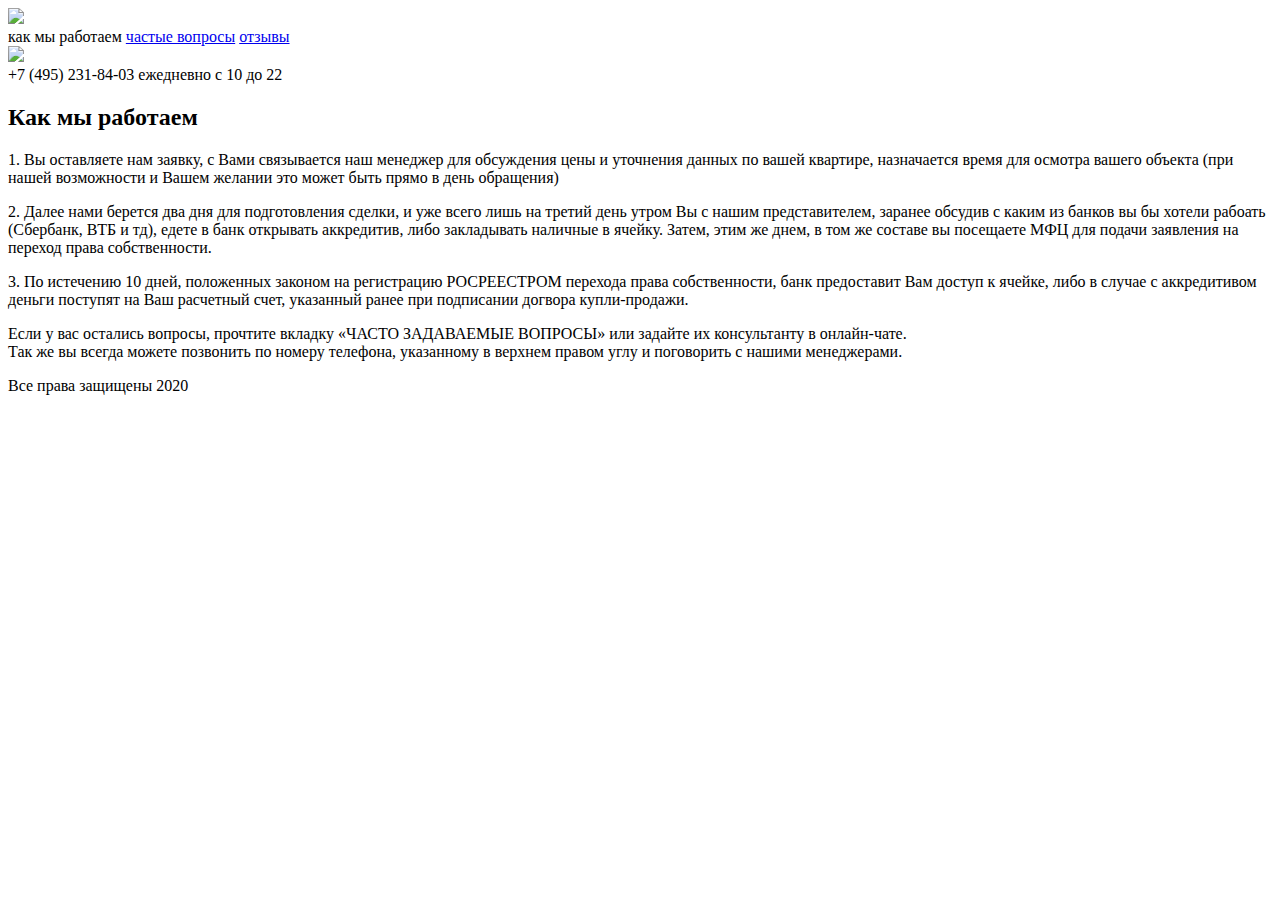
==== static/about/index.html @ acd89c36 "Первый коммит!" ====
<!DOCTYPE html>
<html>

<head>

    <meta charset="utf-8" />
    <title>Как мы работаем</title>
    <link rel="stylesheet" href="/css/style.css?v=5">
    <link rel="stylesheet" type="text/css" href="/property.css?v=138">
    <meta name="viewport" content="width=device-width, initial-scale=1">
</head>

<body>
    <header>
        <a href="/">
            <img id="logo" src="/logo.png"></a>
        <nav>
            <a id="now">как мы работаем</a>
            <a href="/faq">частые вопросы</a>
            <a href="/feedback">отзывы</a>
        </nav>
        <div id="number-block">
            <img id="tr" src="/tr.png">
            <div id="number">
                <span id="big-n">+7 (495) 231-84-03</span>
                <span id="small-t">ежедневно с <span class="small-n">10</span> до <span class="small-n">22</span></span>
            </div>
        </div>
    </header>
    <main id="main-about">
        <div id="about">
            <h2>Как мы работаем</h2>
            <p>1. Вы оставляете нам заявку, с Вами связывается наш менеджер для обсуждения цены и уточнения данных по
                вашей квартире, назначается время для осмотра вашего объекта (при нашей возможности и Вашем желании это
                может быть прямо в день обращения)</p>
            <p>2. Далее нами берется два дня для подготовления сделки, и уже всего лишь на третий день утром Вы с нашим
                представителем, заранее обсудив с каким из банков вы бы хотели рабоать (Сбербанк, ВТБ и тд), едете в
                банк открывать аккредитив, либо закладывать наличные в ячейку. Затем, этим же днем, в том же составе вы
                посещаете МФЦ для подачи заявления на переход права собственности.</p>
            <p>3. По истечению 10 дней, положенных законом на регистрацию РОСРЕЕСТРОМ перехода права собственности, банк
                предоставит Вам доступ к ячейке, либо в случае с аккредитивом деньги поступят на Ваш расчетный счет,
                указанный ранее при подписании догвора купли-продажи.</p>
            <p>Если у вас остались вопросы, прочтите вкладку «ЧАСТО ЗАДАВАЕМЫЕ ВОПРОСЫ» или задайте их консультанту в
                онлайн-чате.<br>Так же вы всегда можете позвонить по номеру телефона, указанному в верхнем правом углу и
                поговорить с нашими менеджерами.</p>
        </div>
    </main>
    <footer>
        <span>Все права защищены 2020</span>
    </footer>
</body>
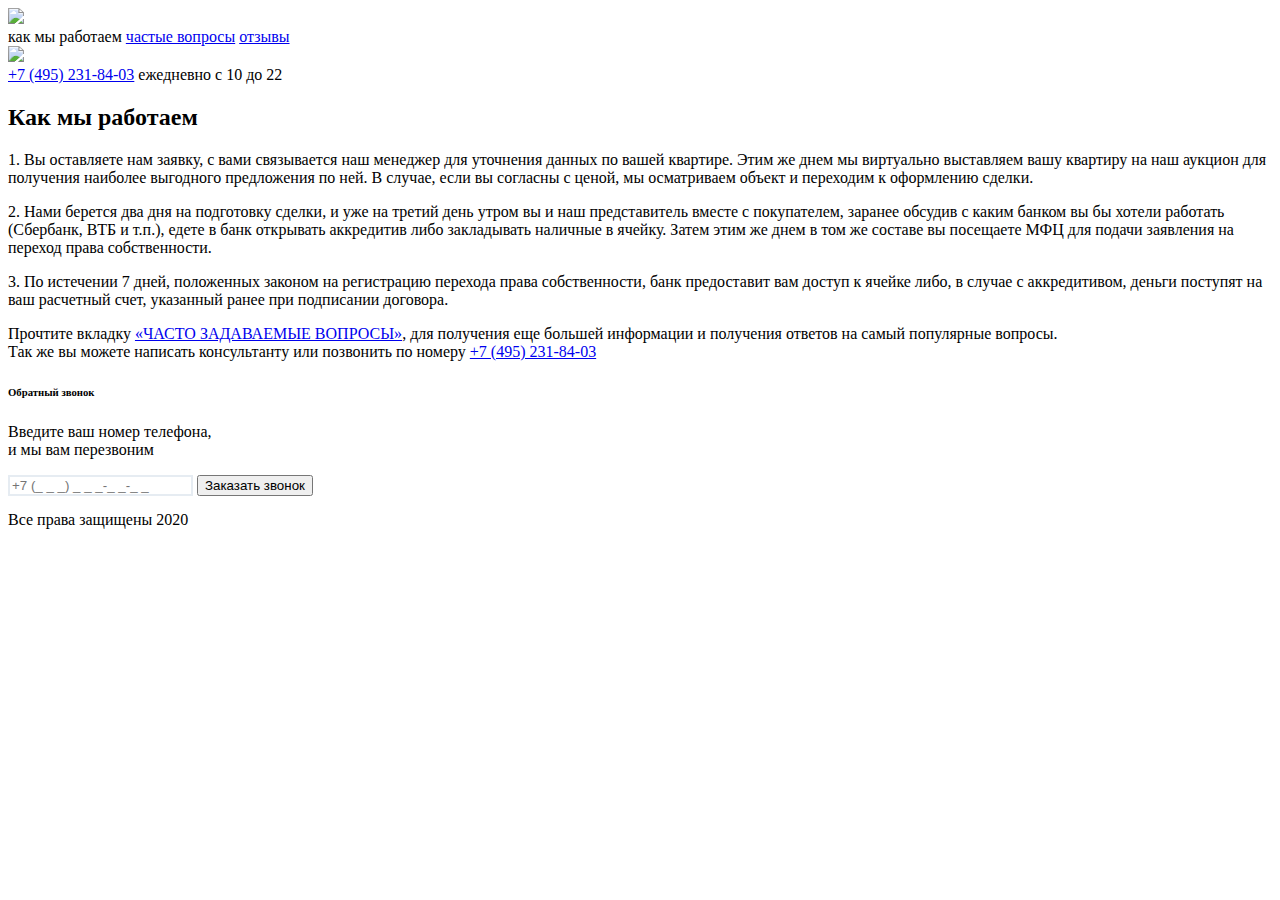
==== commit d80c3228: "2 заказ" ====
--- a/static/about/index.html
+++ b/static/about/index.html
@@ -8,6 +8,7 @@
     <link rel="stylesheet" href="/css/style.css?v=5">
     <link rel="stylesheet" type="text/css" href="/property.css?v=138">
     <meta name="viewport" content="width=device-width, initial-scale=1">
+    <script src="//code-ya.jivosite.com/widget/2cxT3gHuwH" async></script>
 </head>
 
 <body>
@@ -22,30 +23,55 @@
         <div id="number-block">
             <img id="tr" src="/tr.png">
             <div id="number">
-                <span id="big-n">+7 (495) 231-84-03</span>
+                <span id="big-n"><a class="number__link" href="tel:+74952318403">+7 (495) 231-84-03</a></span>
                 <span id="small-t">ежедневно с <span class="small-n">10</span> до <span class="small-n">22</span></span>
             </div>
         </div>
     </header>
     <main id="main-about">
-        <div id="about">
+        <div id="about" class="about">
             <h2>Как мы работаем</h2>
-            <p>1. Вы оставляете нам заявку, с Вами связывается наш менеджер для обсуждения цены и уточнения данных по
-                вашей квартире, назначается время для осмотра вашего объекта (при нашей возможности и Вашем желании это
-                может быть прямо в день обращения)</p>
-            <p>2. Далее нами берется два дня для подготовления сделки, и уже всего лишь на третий день утром Вы с нашим
-                представителем, заранее обсудив с каким из банков вы бы хотели рабоать (Сбербанк, ВТБ и тд), едете в
-                банк открывать аккредитив, либо закладывать наличные в ячейку. Затем, этим же днем, в том же составе вы
-                посещаете МФЦ для подачи заявления на переход права собственности.</p>
-            <p>3. По истечению 10 дней, положенных законом на регистрацию РОСРЕЕСТРОМ перехода права собственности, банк
-                предоставит Вам доступ к ячейке, либо в случае с аккредитивом деньги поступят на Ваш расчетный счет,
-                указанный ранее при подписании догвора купли-продажи.</p>
-            <p>Если у вас остались вопросы, прочтите вкладку «ЧАСТО ЗАДАВАЕМЫЕ ВОПРОСЫ» или задайте их консультанту в
-                онлайн-чате.<br>Так же вы всегда можете позвонить по номеру телефона, указанному в верхнем правом углу и
-                поговорить с нашими менеджерами.</p>
+            <p class="about__text">1. Вы оставляете нам заявку, с вами связывается
+                наш менеджер для уточнения данных 
+                по вашей квартире. Этим же днем мы виртуально
+                выставляем вашу квартиру на наш аукцион
+                для получения наиболее выгодного предложения по ней.
+                В случае, если вы согласны с ценой, мы осматриваем объект
+                и переходим к оформлению сделки.
+            </p>
+            <p class="about__text">2. Нами берется два дня на подготовку сделки,
+                и уже на третий день утром вы и наш представитель
+                вместе с покупателем, заранее обсудив с каким банком
+                 вы бы хотели работать (Сбербанк, ВТБ и т.п.), едете в банк
+                открывать аккредитив либо закладывать наличные в ячейку.
+                Затем этим же днем в том же составе вы посещаете МФЦ 
+                для подачи заявления на переход права собственности.
+            </p>
+            <p class="about__text">3. По истечении 7 дней, положенных законом на регистрацию
+                перехода права собственности, банк предоставит вам доступ
+                к ячейке либо, в случае с аккредитивом, деньги поступят на ваш
+                расчетный счет, указанный ранее при подписании договора.
+            </p>
+            <p class="about__text">Прочтите вкладку <a class="about__link" href="/faq">«ЧАСТО ЗАДАВАЕМЫЕ ВОПРОСЫ»</a>,
+                для получения еще большей  информации и получения ответов
+                 на самый популярные вопросы.<br/> Так же вы можете написать 
+                консультанту или позвонить по номеру <a class="about__link" href="tel:+74952318403">+7 (495) 231-84-03</a>
+            </p>
         </div>
     </main>
+    <div class="modal" id="rec">
+		<div class="content">
+			<span class="modal-close" data-dismiss="modal"></span>
+			<h6>Обратный звонок</h6>
+			<p>Введите ваш номер телефона,<br> и мы вам перезвоним</p>
+			<input type="text" style="border: 2px solid #e6ecf2;margin-bottom: 15px;" id="phone_rec"
+				placeholder="+7 (_ _ _) _ _ _-_ _-_ _">
+			<button id="sendrec" class="disabled">Заказать звонок</button>
+		</div>
+	</div>
     <footer>
         <span>Все права защищены 2020</span>
     </footer>
+    <script src="https://unpkg.com/imask"></script>
+    <script type="text/javascript" src="../js/recall.js"></script>
 </body>